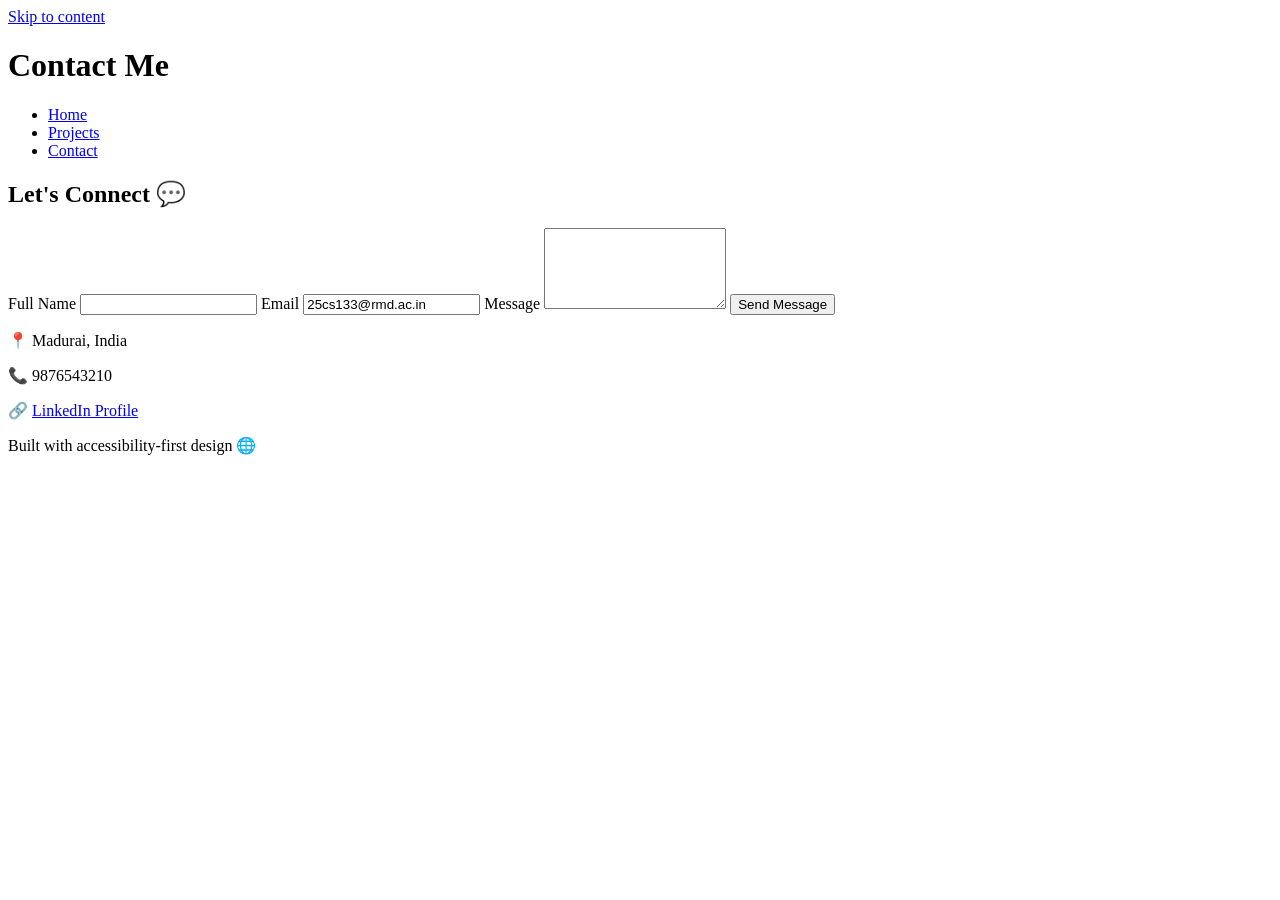
==== contact.html @ e13c7563 "feat: initial architectural launch of portfolio" ====
<!DOCTYPE html>
<html lang="en">
<head>
  <meta charset="UTF-8" />
  <meta name="viewport" content="width=device-width, initial-scale=1.0" />

  <title>Contact | Lavanya T.R</title>
  <meta name="description" content="Contact Lavanya T.R - Creative Web Developer." />

  <link rel="stylesheet" href="style.css" />
</head>

<body>

<a class="skip-link" href="#main">Skip to content</a>

<header class="site-header">
  <h1>Contact Me</h1>

  <nav aria-label="Main Navigation">
    <ul class="nav-links">
      <li><a href="index.html">Home</a></li>
      <li><a href="projects.html">Projects</a></li>
      <li><a href="contact.html" aria-current="page">Contact</a></li>
    </ul>
  </nav>
</header>

<main id="main">

  <section class="section">
    <h2>Let's Connect 💬</h2>

    <form class="contact-form" aria-label="Contact Form">

      <label for="name">Full Name</label>
      <input id="name" type="text" required />

      <label for="email">Email</label>
      <input id="email" type="email" value="25cs133@rmd.ac.in" required />

      <label for="message">Message</label>
      <textarea id="message" rows="5" required></textarea>

      <button type="submit">Send Message</button>
    </form>

    <aside class="contact-info" aria-label="Contact Information">
      <p>📍 Madurai, India</p>
      <p>📞 9876543210</p>
      <p>
        🔗 <a href="https://www.linkedin.com/in/lavanya-tr-564750386/" target="_blank">
          LinkedIn Profile
        </a>
      </p>
    </aside>

  </section>

</main>

<footer class="site-footer">
  <p>Built with accessibility-first design 🌐</p>
</footer>

</body>
</html>
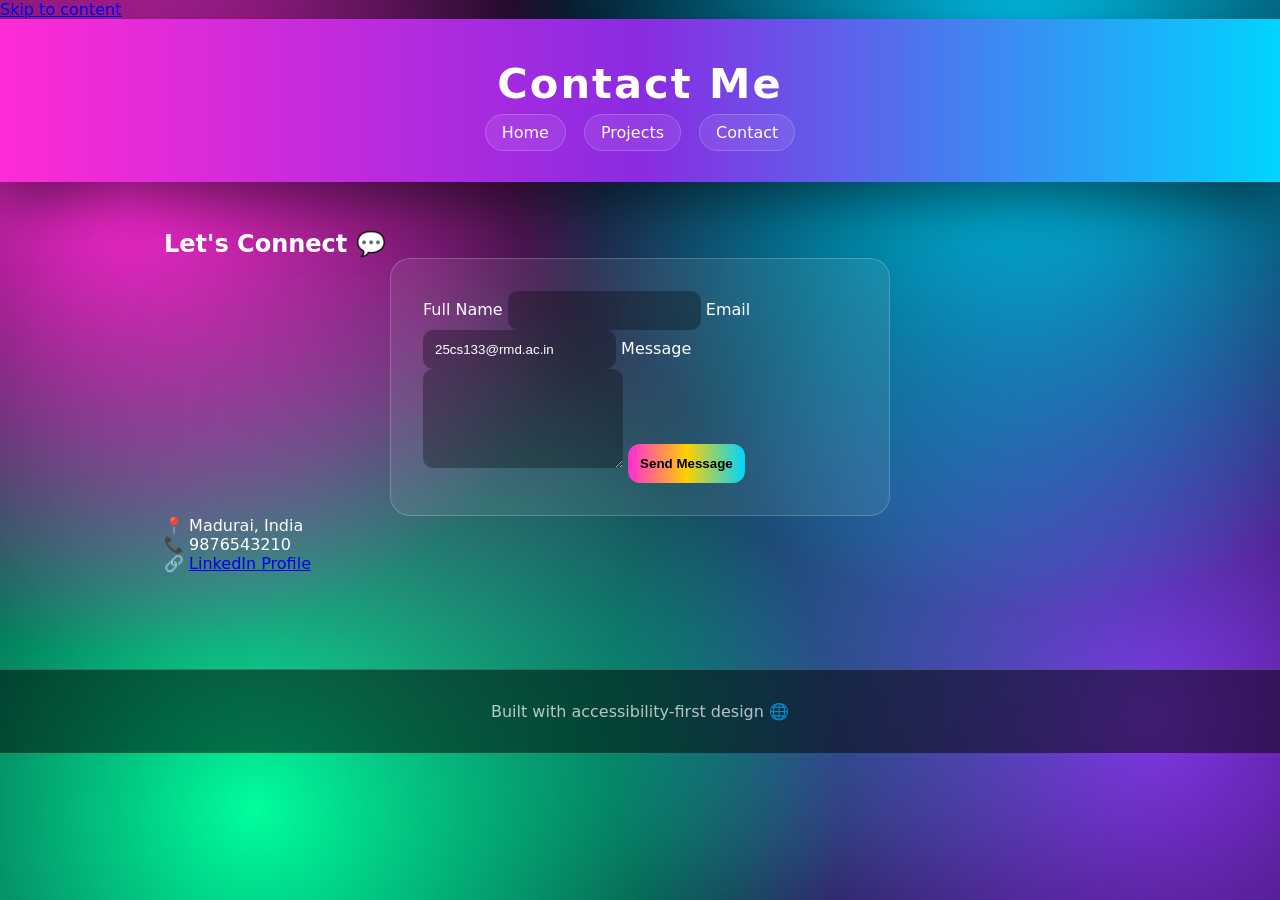
==== commit f2ea68aa: "Update contact.html" ====
--- a/contact.html
+++ b/contact.html
@@ -7,7 +7,7 @@
   <title>Contact | Lavanya T.R</title>
   <meta name="description" content="Contact Lavanya T.R - Creative Web Developer." />
 
-  <link rel="stylesheet" href="style.css" />
+  <link rel="stylesheet" href="css/style.css" />
 </head>
 
 <body>
@@ -64,4 +64,4 @@
 </footer>
 
 </body>
-</html>+</html>
--- a/css/style.css
+++ b/css/style.css
@@ -0,0 +1,251 @@
+/* ===============================
+   COLORBURST AURORA PORTFOLIO
+   Lavanya T.R - Fantasy UI Edition
+   =============================== */
+
+:root {
+  --dark1: #050816;
+  --dark2: #0b0f2a;
+
+  --pink: #ff2bd6;
+  --purple: #8a2be2;
+  --blue: #00d4ff;
+  --green: #00ff9d;
+  --yellow: #ffd000;
+
+  --text: #ffffff;
+  --muted: rgba(255,255,255,0.7);
+}
+
+/* RESET */
+* {
+  margin: 0;
+  padding: 0;
+  box-sizing: border-box;
+}
+
+/* 🌈 CRAZY COLORFUL BACKGROUND */
+body {
+  font-family: "Segoe UI", system-ui, sans-serif;
+  color: var(--text);
+  min-height: 100vh;
+  overflow-x: hidden;
+
+  background:
+    radial-gradient(circle at 10% 20%, var(--pink), transparent 35%),
+    radial-gradient(circle at 80% 10%, var(--blue), transparent 40%),
+    radial-gradient(circle at 20% 90%, var(--green), transparent 45%),
+    radial-gradient(circle at 90% 80%, var(--purple), transparent 40%),
+    linear-gradient(180deg, var(--dark1), var(--dark2));
+}
+
+/* FLOATING COLOR LIGHTS */
+body::before {
+  content: "";
+  position: fixed;
+  inset: 0;
+  background:
+    radial-gradient(circle at 30% 40%, rgba(255, 43, 214, 0.25), transparent 40%),
+    radial-gradient(circle at 70% 60%, rgba(0, 212, 255, 0.25), transparent 45%),
+    radial-gradient(circle at 50% 80%, rgba(0, 255, 157, 0.2), transparent 50%);
+  filter: blur(60px);
+  animation: moveGlow 10s infinite alternate ease-in-out;
+  z-index: -1;
+}
+
+@keyframes moveGlow {
+  0% { transform: translate(0,0) scale(1); }
+  100% { transform: translate(50px, -30px) scale(1.2); }
+}
+
+/* HEADER */
+.site-header {
+  text-align: center;
+  padding: 2.5rem 1rem;
+
+  background: linear-gradient(90deg, var(--pink), var(--purple), var(--blue));
+  box-shadow: 0 20px 50px rgba(0,0,0,0.5);
+}
+
+.site-header h1 {
+  font-size: 2.6rem;
+  letter-spacing: 2px;
+}
+
+/* NAVIGATION */
+.nav-links {
+  list-style: none;
+  display: flex;
+  justify-content: center;
+  gap: 18px;
+  margin-top: 15px;
+  flex-wrap: wrap;
+}
+
+.nav-links a {
+  text-decoration: none;
+  color: white;
+  padding: 8px 16px;
+  border-radius: 999px;
+
+  background: rgba(255,255,255,0.08);
+  border: 1px solid rgba(255,255,255,0.2);
+
+  transition: 0.3s;
+}
+
+.nav-links a:hover {
+  transform: translateY(-3px) scale(1.05);
+  background: linear-gradient(90deg, var(--pink), var(--blue));
+  box-shadow: 0 0 20px rgba(0,0,0,0.4);
+}
+
+/* SECTIONS */
+.section {
+  max-width: 1000px;
+  margin: auto;
+  padding: 3rem 1.5rem;
+}
+
+/* HERO */
+.hero {
+  text-align: center;
+  padding: 4rem 1rem;
+}
+
+.hero h2 {
+  font-size: 2.4rem;
+  background: linear-gradient(90deg, var(--pink), var(--yellow), var(--blue));
+  -webkit-background-clip: text;
+  -webkit-text-fill-color: transparent;
+}
+
+.hero p {
+  margin-top: 1rem;
+  color: var(--muted);
+}
+
+/* GLASS CARD */
+.hero-card {
+  margin-top: 2rem;
+  display: inline-block;
+  padding: 1.2rem 1.5rem;
+
+  background: rgba(255,255,255,0.08);
+  border: 1px solid rgba(255,255,255,0.2);
+  border-radius: 16px;
+
+  backdrop-filter: blur(15px);
+}
+
+/* PROJECT GRID */
+.grid {
+  display: grid;
+  grid-template-columns: repeat(auto-fit, minmax(260px, 1fr));
+  gap: 22px;
+}
+
+/* PROJECT CARD (RAINBOW GLASS STYLE) */
+.card {
+  padding: 1.5rem;
+  border-radius: 18px;
+
+  background: rgba(255,255,255,0.08);
+  border: 1px solid rgba(255,255,255,0.15);
+
+  backdrop-filter: blur(14px);
+  transition: 0.4s;
+  position: relative;
+  overflow: hidden;
+}
+
+/* COLOR SHIMMER EFFECT */
+.card::before {
+  content: "";
+  position: absolute;
+  inset: 0;
+  background: linear-gradient(120deg,
+    var(--pink),
+    var(--blue),
+    var(--green),
+    var(--yellow));
+  opacity: 0;
+  transition: 0.4s;
+}
+
+.card:hover::before {
+  opacity: 0.15;
+}
+
+.card:hover {
+  transform: translateY(-10px) scale(1.03);
+  box-shadow: 0 20px 60px rgba(0,0,0,0.5);
+}
+
+/* TITLES */
+.card h3 {
+  color: var(--yellow);
+  margin-bottom: 8px;
+}
+
+/* FORM */
+.contact-form {
+  max-width: 500px;
+  margin: auto;
+  padding: 2rem;
+
+  background: rgba(255,255,255,0.08);
+  border-radius: 20px;
+  border: 1px solid rgba(255,255,255,0.2);
+
+  backdrop-filter: blur(16px);
+}
+
+/* INPUTS */
+input, textarea {
+  padding: 12px;
+  border-radius: 10px;
+  border: none;
+
+  background: rgba(0,0,0,0.3);
+  color: white;
+
+  transition: 0.3s;
+}
+
+input:focus,
+textarea:focus {
+  outline: none;
+  box-shadow: 0 0 15px var(--blue);
+}
+
+/* BUTTON */
+button {
+  padding: 12px;
+  border: none;
+  border-radius: 12px;
+
+  font-weight: bold;
+  cursor: pointer;
+
+  background: linear-gradient(90deg, var(--pink), var(--yellow), var(--blue));
+  color: black;
+
+  transition: 0.3s;
+}
+
+button:hover {
+  transform: scale(1.08);
+  box-shadow: 0 0 25px rgba(255,255,255,0.3);
+}
+
+/* FOOTER */
+.site-footer {
+  text-align: center;
+  padding: 2rem;
+  margin-top: 3rem;
+
+  background: rgba(0,0,0,0.5);
+  border-top: 1px solid rgba(255,255,255,0.2);
+  color: var(--muted);
+}
